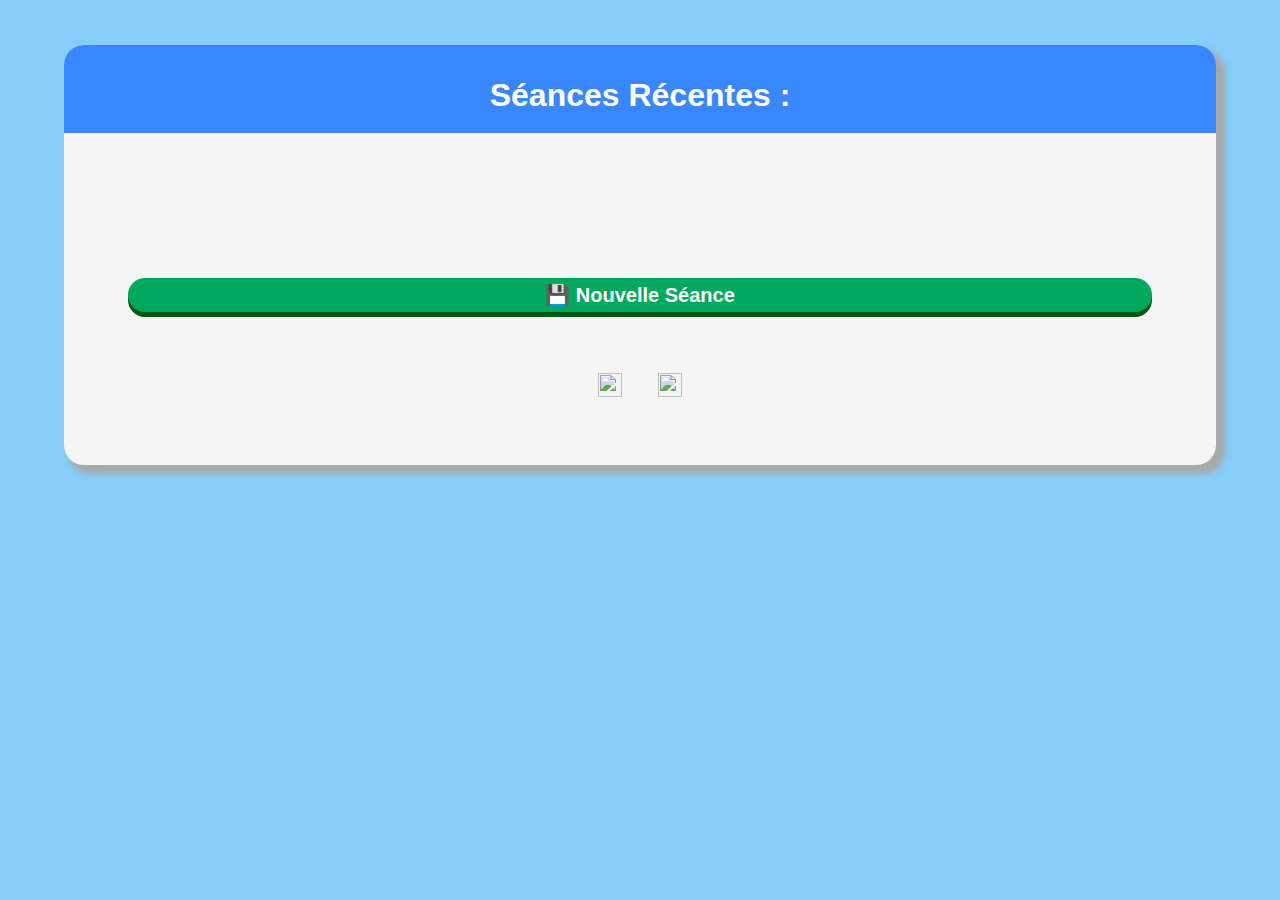
==== public/index.html @ fe6fbc6e "Welcome" ====
<!DOCTYPE html>
<html lang="en">
  <head>
    <meta charset="utf-8">
    <meta name="viewport" content="width=device-width, initial-scale=1, shrink-to-fit=no">
    <meta name="description" content="">
    <meta name="author" content="">

    <title>Séances de Sport</title>
    <link href="homepage.css" rel="stylesheet">
  </head>

  <body >
    <h2>Séances Récentes : </h2>
    <div id="center">
        <div id="Seance">
            <a href="form.html"><button id="new">💾 Nouvelle Séance</button></a>
        </div>
        <div id="icon">
            <a href="https://docs.google.com/spreadsheets/d/1rcxVCzNP8HWlEE206lqyhbdbhZlyaG0FrOPpnmmOQo4/edit?usp=sharing" target="_blank"><img src="https://drive.google.com/uc?id=1Ym1YLfYV3RnfiavavYWOsmIm_1sh1fYy"/></a>
            <img src="https://drive.google.com/uc?id=1pBtsQUBiZDA5D3NgfxQeDdhEajowt-Kx"/>
        </div>
    </div>
  <script src="index.js"></script>
  </body>
</html>
---- public/homepage.css ----
html{
    width : 0;
    height: 0;
}

#center {
    padding: 15% 5% 5% 5%;
    border-radius: 20px;
    position: absolute;
    width: 80%;
    top : 5%;
    left : 5%;
    right: 5%;
    background-color: whitesmoke;
    box-shadow: 7px 7px 6px 2px #A9A9A9;
}

body{
    font: 1em "Fira Sans", sans-serif;
    background-color:#87CEFA;
}

h1{
    display: inline-block;
    position: relative;
    width: 95%;
    margin: auto;
    margin-bottom: 5%;
    padding: 5px 10px;
    border-radius: 20px;
    background-color: #3a86ff;
    box-shadow: 0 5px #4433ff;
    color: white;
    font-size: 20px;
    font-weight: bold;
}

h2{
    text-align: center;
    border-radius: 20px 20px 0 0;
    position: absolute;
    padding-top: 2.5%;
    padding-bottom: 1.5%;
    top: 5%;
    left : 5%;
    width: 90%;
    margin-block-start: 0;
    z-index : 999;
    background-color: #3a86ff;
    color: white;
    font-size: 2em;
}

#new {
    cursor: pointer;
    transition: all 0.3s ease;
    display: inline-block;
    position: relative;
    bottom: 10px;
    width: 100%;
    margin: auto;
    margin-top: 5%;
    padding: 5px 10px;
    border-radius: 20px;
    text-align: center;
    background-color: #00A75F;
    box-shadow: 0 5px #00590D;
    color: white;
    font-size: 20px;
    font-weight: bold;
    outline: none;
    border: none;
}

#new:active {
    box-shadow: 0 0 #00590D;
}

#Seance{
    position: relative;
    top: 1.5%;
}

#Event h1{
    text-align: center;
    background-color: #FF2868;
    box-shadow: 0 5px #9F002E;
    margin-top: 7%;
    font-size: 16px;
}

#icon{
    width: 84px;
    position: relative;
    margin: auto;
    margin-top: 5%;
    display: flex;
    justify-content: space-between;
}

img{
    width: 24px;
    height: 24px;
}
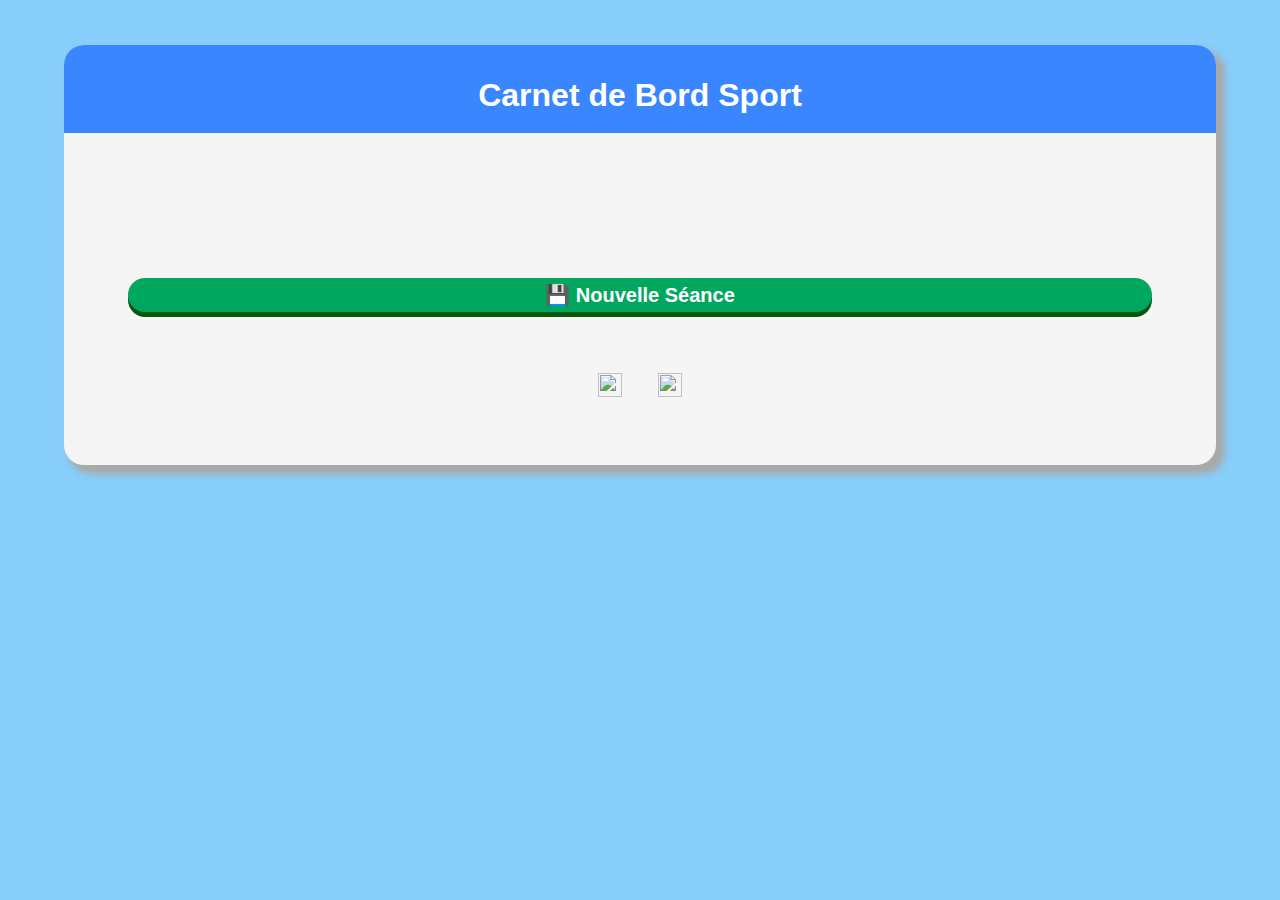
==== commit 9a286914: "Some Patch" ====
--- a/public/index.html
+++ b/public/index.html
@@ -11,14 +11,14 @@
   </head>
 
   <body >
-    <h2>Séances Récentes : </h2>
+    <h2>Carnet de Bord Sport</h2>
     <div id="center">
         <div id="Seance">
             <a href="form.html"><button id="new">💾 Nouvelle Séance</button></a>
         </div>
         <div id="icon">
             <a href="https://docs.google.com/spreadsheets/d/1rcxVCzNP8HWlEE206lqyhbdbhZlyaG0FrOPpnmmOQo4/edit?usp=sharing" target="_blank"><img src="https://drive.google.com/uc?id=1Ym1YLfYV3RnfiavavYWOsmIm_1sh1fYy"/></a>
-            <img src="https://drive.google.com/uc?id=1pBtsQUBiZDA5D3NgfxQeDdhEajowt-Kx"/>
+            <a href="https://github.com/NotXaze/Carnet-Sport-UWH/" target="_blank"><img src="https://drive.google.com/uc?id=1pBtsQUBiZDA5D3NgfxQeDdhEajowt-Kx"/></a>
         </div>
     </div>
   <script src="index.js"></script>
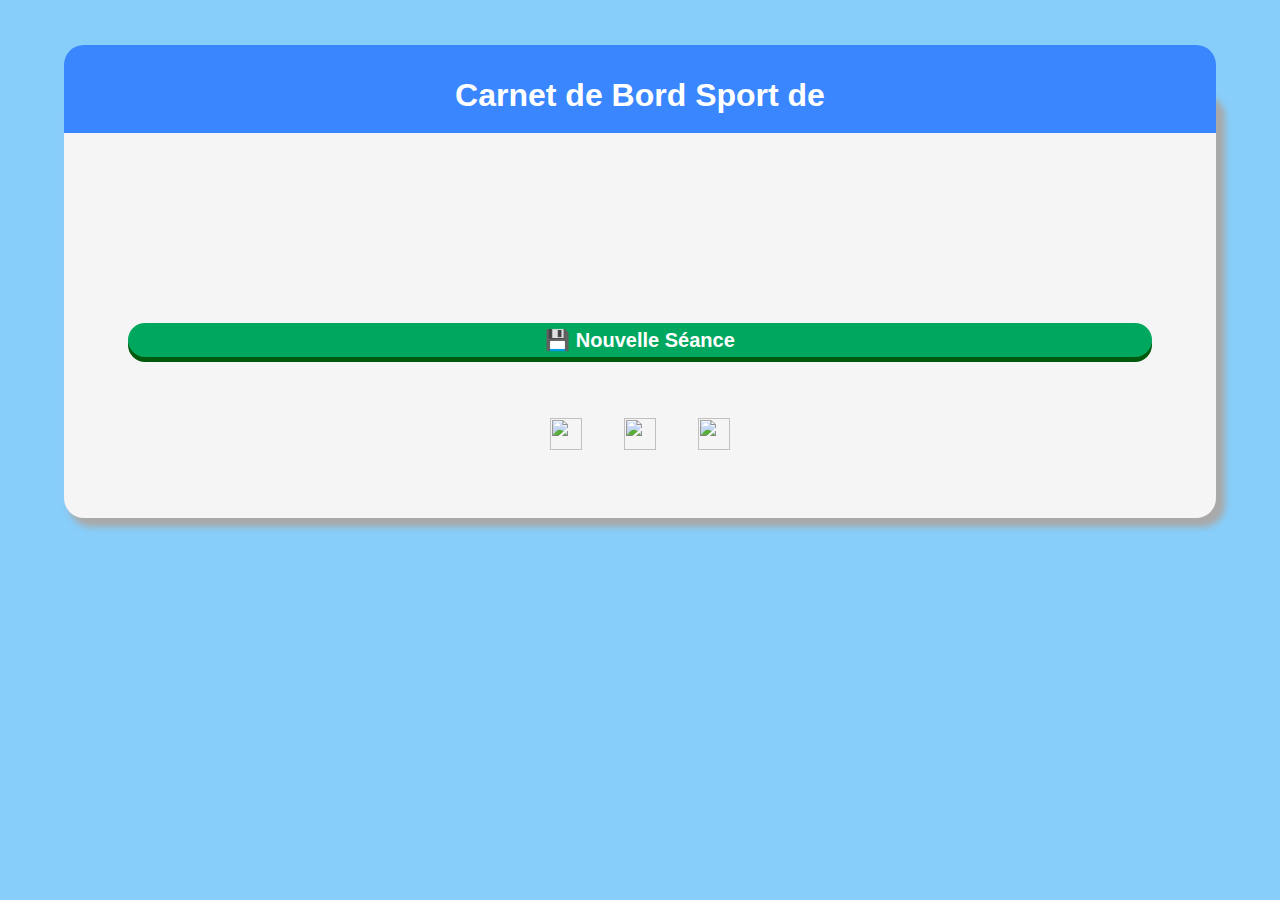
==== commit 9d652fb8: "Multi Account" ====
--- a/public/index.html
+++ b/public/index.html
@@ -7,20 +7,25 @@
     <meta name="author" content="">
 
     <title>Séances de Sport</title>
-    <link href="homepage.css" rel="stylesheet">
+    <link href="index.css" rel="stylesheet">
   </head>
 
   <body >
-    <h2>Carnet de Bord Sport</h2>
+    <h2 id="header">Carnet de Bord Sport de </h2>
     <div id="center">
         <div id="Seance">
             <a href="form.html"><button id="new">💾 Nouvelle Séance</button></a>
         </div>
         <div id="icon">
             <a href="https://docs.google.com/spreadsheets/d/1rcxVCzNP8HWlEE206lqyhbdbhZlyaG0FrOPpnmmOQo4/edit?usp=sharing" target="_blank"><img src="https://drive.google.com/uc?id=1Ym1YLfYV3RnfiavavYWOsmIm_1sh1fYy"/></a>
+            <a href="auth.html"><img src="https://drive.google.com/uc?id=1epwULgd3VoIEbP2c2WcLmXNEWOAZeAj8" /></a>
             <a href="https://github.com/NotXaze/Carnet-Sport-UWH/" target="_blank"><img src="https://drive.google.com/uc?id=1pBtsQUBiZDA5D3NgfxQeDdhEajowt-Kx"/></a>
         </div>
     </div>
-  <script src="index.js"></script>
+  <script type="module" src="index.js"></script>
+  <script src="https://www.gstatic.com/firebasejs/8.3.1/firebase-app.js"></script>
+  <script src="https://www.gstatic.com/firebasejs/8.3.1/firebase-auth.js"></script>
+  <script src="https://www.gstatic.com/firebasejs/8.3.1/firebase-database.js"></script>
+  <script src="https://www.gstatic.com/firebasejs/8.3.1/firebase-analytics.js"></script>
   </body>
 </html>--- a/public/index.css
+++ b/public/index.css
@@ -0,0 +1,104 @@
+html{
+    width : 0;
+    height: 0;
+}
+
+#center {
+    padding: 15% 5% 5% 5%;
+    border-radius: 20px;
+    position: absolute;
+    width: 80%;
+    top : 10%;
+    left : 5%;
+    right: 5%;
+    background-color: whitesmoke;
+    box-shadow: 7px 7px 6px 2px #A9A9A9;
+}
+
+body{
+    font: 1em "Fira Sans", sans-serif;
+    background-color:#87CEFA;
+}
+
+h1{
+    display: inline-block;
+    position: relative;
+    width: 95%;
+    margin: auto;
+    margin-bottom: 5%;
+    padding: 5px 10px;
+    border-radius: 20px;
+    background-color: #3a86ff;
+    box-shadow: 0 5px #4433ff;
+    color: white;
+    font-size: 20px;
+    font-weight: bold;
+}
+
+h2{
+    text-align: center;
+    border-radius: 20px 20px 0 0;
+    position: absolute;
+    padding-top: 2.5%;
+    padding-bottom: 1.5%;
+    top: 5%;
+    left : 5%;
+    width: 90%;
+    margin-block-start: 0;
+    z-index : 999;
+    background-color: #3a86ff;
+    color: white;
+    font-size: 2em;
+}
+
+#new {
+    cursor: pointer;
+    transition: all 0.3s ease;
+    display: inline-block;
+    position: relative;
+    bottom: 10px;
+    width: 100%;
+    margin: auto;
+    margin-top: 5%;
+    padding: 5px 10px;
+    border-radius: 20px;
+    text-align: center;
+    background-color: #00A75F;
+    box-shadow: 0 5px #00590D;
+    color: white;
+    font-size: 20px;
+    font-weight: bold;
+    outline: none;
+    border: none;
+}
+
+#new:active {
+    box-shadow: 0 0 #00590D;
+}
+
+#Seance{
+    position: relative;
+    top: 1.5%;
+}
+
+#Event h1{
+    text-align: center;
+    background-color: #FF2868;
+    box-shadow: 0 5px #9F002E;
+    margin-top: 7%;
+    font-size: 16px;
+}
+
+#icon{
+    width: 180px;
+    position: relative;
+    margin: auto;
+    margin-top: 5%;
+    display: flex;
+    justify-content: space-between;
+}
+
+img{
+    width: 32px;
+    height: 32px;
+}
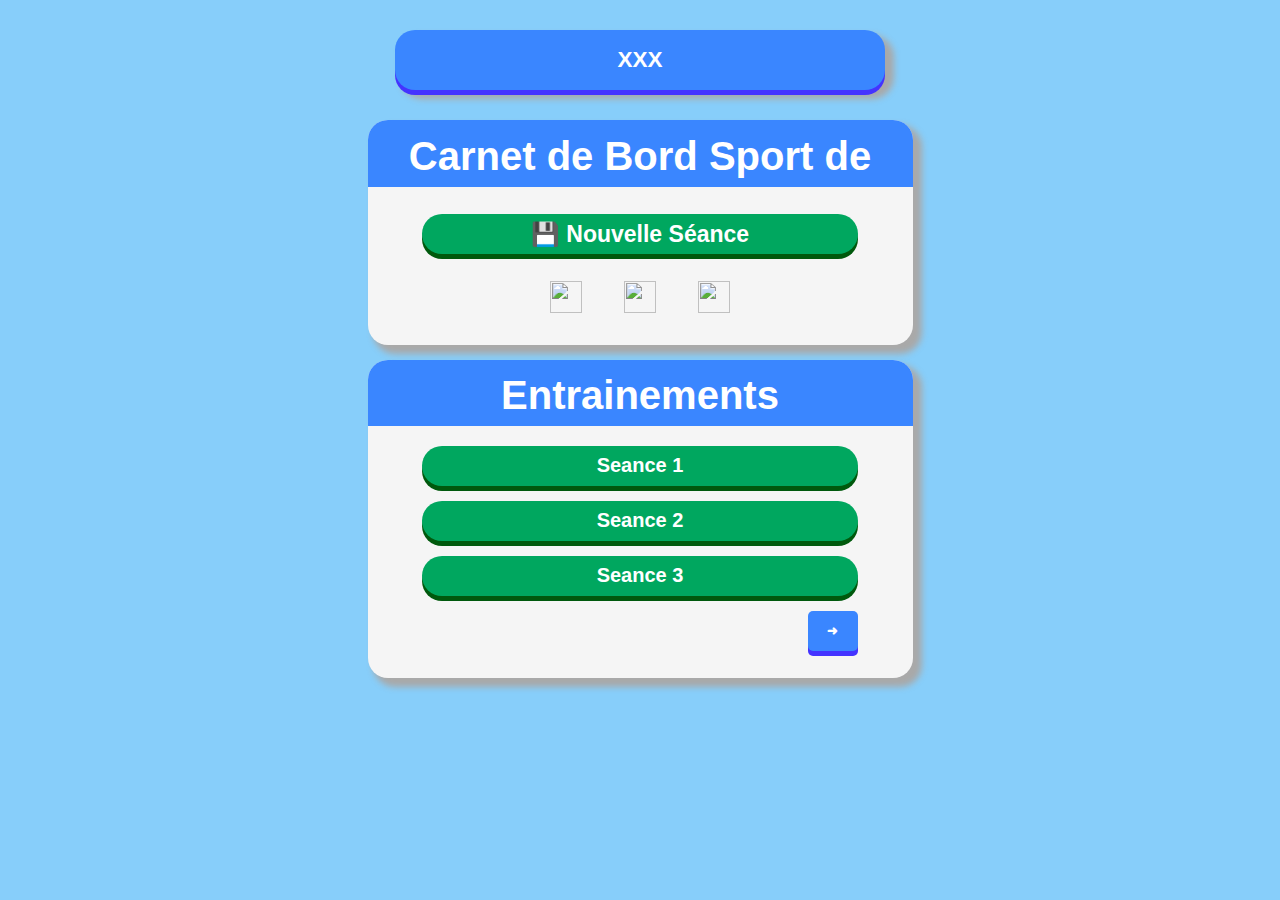
==== commit c7d39c2a: "Some FIxe and Improvement + P1 Training" ====
--- a/public/index.html
+++ b/public/index.html
@@ -11,16 +11,57 @@
   </head>
 
   <body >
-    <h2 id="header">Carnet de Bord Sport de </h2>
+    <div id="Event">
+      <h1 id="Banderole"><a id="alink" style="text-decoration: none; color:white">XXX</a></h1>
+    </div>
     <div id="center">
-        <div id="Seance">
-            <a href="form.html"><button id="new">💾 Nouvelle Séance</button></a>
+      <h2 id="header">Carnet de Bord Sport de </h2>
+      <div id="Seance">
+        <a href="form.html" id="anew"><button id="new">💾 Nouvelle Séance</button></a>
+      </div>
+      <div id="icon">
+        <a href="https://docs.google.com/spreadsheets/d/1rcxVCzNP8HWlEE206lqyhbdbhZlyaG0FrOPpnmmOQo4/edit?usp=sharing" target="_blank" id="sheet"><img src="https://drive.google.com/uc?id=1Ym1YLfYV3RnfiavavYWOsmIm_1sh1fYy"/></a>
+        <a href="auth.html"><img src="https://drive.google.com/uc?id=1epwULgd3VoIEbP2c2WcLmXNEWOAZeAj8" /></a>
+        <a href="https://github.com/NotXaze/Carnet-Sport-UWH/" target="_blank"><img src="https://drive.google.com/uc?id=1pBtsQUBiZDA5D3NgfxQeDdhEajowt-Kx"/></a>
+      </div>
+    </div>
+
+    <div id="train">
+      <h2>Entrainements</h2>
+      <div id="autogen">
+        <button id="slot1">Seance 1</button>
+        <button id="slot2">Seance 2 </button>
+        <button id="slot3">Seance 3</button>
+      </div>
+      <div id="TNav">
+        <button id="TPrevious"><span style="display: inline-block; transform: scale(-1, 1);">&#10140;</span></button>
+        <button id="Add">Ajouter +</button>
+        <button id="TNext">&#10140;</button>
+      </div>
+    </div>
+
+
+
+    <div id="modal">
+      <div id="overlay"></div>
+      <div id="content">
+        <h2 id="header-top">Réglages Affichage Évenement</h2>
+        <div id="eventdiv">
+          <label class="facu">Date de début :</label></br>
+          <input type="date" id="beg" value="none"></input></br>
+          <label class="facu">Date de fin :</label></br>
+          <input type="date" id="end" value="none"></input></br>
+          <label class="mandatory">Nom de l'évenement :</label></br>
+          <input type="text" id="ename" value=" "></input></br>
+          <p class="alert" id="alertMod" style="visibility :hidden"><b>Info Obligatoire</b></p></br>
+          <label class="facu">Lien Document Annexe :</label></br>
+          <input type="text" id="link" value=" "></input>
         </div>
-        <div id="icon">
-            <a href="https://docs.google.com/spreadsheets/d/1rcxVCzNP8HWlEE206lqyhbdbhZlyaG0FrOPpnmmOQo4/edit?usp=sharing" target="_blank"><img src="https://drive.google.com/uc?id=1Ym1YLfYV3RnfiavavYWOsmIm_1sh1fYy"/></a>
-            <a href="auth.html"><img src="https://drive.google.com/uc?id=1epwULgd3VoIEbP2c2WcLmXNEWOAZeAj8" /></a>
-            <a href="https://github.com/NotXaze/Carnet-Sport-UWH/" target="_blank"><img src="https://drive.google.com/uc?id=1pBtsQUBiZDA5D3NgfxQeDdhEajowt-Kx"/></a>
+        <div id="Nav">
+          <button id="grey" >🏠 Accueil</button>
+          <button id="blue" >💾 Enregistrer</button>
         </div>
+      </div>
     </div>
   <script type="module" src="index.js"></script>
   <script src="https://www.gstatic.com/firebasejs/8.3.1/firebase-app.js"></script>
--- a/public/index.css
+++ b/public/index.css
@@ -1,54 +1,61 @@
 html{
-    width : 0;
-    height: 0;
-}
-
-#center {
-    padding: 15% 5% 5% 5%;
-    border-radius: 20px;
-    position: absolute;
-    width: 80%;
-    top : 10%;
-    left : 5%;
-    right: 5%;
+    width : 100%;
+    height: 100%;
+}
+
+#center ,#train{
+    padding: 0% 0% 5% 0%;
+    border-radius: 20px;
+    position: relative;
+    width: 100%;
+    top: 60px;
+    text-align: center;
     background-color: whitesmoke;
     box-shadow: 7px 7px 6px 2px #A9A9A9;
+}
+
+#train {
+    top: 75px;
+}
+
+p{
+    margin-block: 0;
+    margin-inline: 0;
+    display: contents;
 }
 
 body{
     font: 1em "Fira Sans", sans-serif;
     background-color:#87CEFA;
-}
-
-h1{
-    display: inline-block;
-    position: relative;
-    width: 95%;
-    margin: auto;
-    margin-bottom: 5%;
-    padding: 5px 10px;
-    border-radius: 20px;
-    background-color: #3a86ff;
-    box-shadow: 0 5px #4433ff;
-    color: white;
-    font-size: 20px;
-    font-weight: bold;
+    margin: 0px;
+    width: auto;
+    max-width: 545px;
+    margin: auto;
+    height: 100%;
 }
 
 h2{
     text-align: center;
     border-radius: 20px 20px 0 0;
-    position: absolute;
+    position: relative;
     padding-top: 2.5%;
     padding-bottom: 1.5%;
-    top: 5%;
-    left : 5%;
-    width: 90%;
+    width: 100%;
     margin-block-start: 0;
-    z-index : 999;
+    margin-bottom: 5%;
     background-color: #3a86ff;
     color: white;
-    font-size: 2em;
+    font-size: min(40px,8.5vw);
+}
+
+h2 img{
+    width: min(36px,7.2vw);
+    height: min(36px,7.2vw);
+}
+
+
+#train h2{
+    margin-bottom: 3.5%;
 }
 
 #new {
@@ -56,17 +63,15 @@
     transition: all 0.3s ease;
     display: inline-block;
     position: relative;
-    bottom: 10px;
-    width: 100%;
-    margin: auto;
-    margin-top: 5%;
+    width: 80%;
+    margin: auto;
     padding: 5px 10px;
     border-radius: 20px;
     text-align: center;
     background-color: #00A75F;
     box-shadow: 0 5px #00590D;
     color: white;
-    font-size: 20px;
+    font-size: min(4vw,23px);
     font-weight: bold;
     outline: none;
     border: none;
@@ -81,12 +86,29 @@
     top: 1.5%;
 }
 
+#Event{
+    text-align: center;
+    margin: auto;
+    position: relative;
+    top: 30px;
+    width: 90%;
+    max-height: 60px;
+    padding: 2px 0px 2px 0px;
+    background-color: #3a86ff;
+    box-shadow: 0 5px #4433ff, 7px 7px 6px 2px #A9A9A9;
+    border-radius: 20px;
+    color: white;
+}
+
 #Event h1{
-    text-align: center;
-    background-color: #FF2868;
-    box-shadow: 0 5px #9F002E;
-    margin-top: 7%;
-    font-size: 16px;
+    position: relative;
+    font-weight: bold;
+    font-size: min(22.5px,4vw);
+    max-height: 60px;
+}
+
+#anew,#new{
+    cursor: pointer;
 }
 
 #icon{
@@ -98,7 +120,205 @@
     justify-content: space-between;
 }
 
+#sheet{
+    display: content;
+}
+
 img{
     width: 32px;
     height: 32px;
 }
+
+#Train {
+    padding: 0% 0% 5% 0%;
+    border-radius: 20px;
+    position: relative;
+    width: 90%;
+    top : 12%;
+    left : 5%;
+    text-align: center;
+    background-color: whitesmoke;
+    box-shadow: 7px 7px 6px 2px #A9A9A9;
+}
+
+#TNav{
+    padding: 0 5% 0 5%;
+    width: 80%;
+    margin: auto;
+    display: flex;
+    justify-content: space-between;
+}
+
+#TNav button{
+    min-width: 50px;
+}
+
+#TNext,#TPrevious{
+    background-color: #3a86ff;
+    box-shadow: 0 5px #4433ff;
+}
+
+#TPrevious,#Add{
+    visibility: hidden;
+}
+
+#TNext:active,#TPrevious:active, #Add:active{
+    box-shadow: 0 0;
+}
+
+#Add{
+    background-color: #00A75F;
+    box-shadow: 0 5px #00590D;
+}
+
+#autogen button{
+    cursor: pointer;
+    transition: all 0.3s ease;
+    display: inline-block;
+    position: relative;
+    width: 80%;
+    margin: auto;
+    margin-bottom: 15px;
+    padding: 5px 10px;
+    border-radius: 20px;
+    text-align: center;
+    background-color: #00A75F;
+    box-shadow: 0 5px #00590D;
+    color: white;
+    font-size: 20px;
+    font-weight: bold;
+    outline: none;
+    border: none;
+}
+
+#autogen button:active{
+    box-shadow: 0 0 #00590D;
+}
+
+/**--MODAL--**/
+
+#overlay{
+    position: absolute;
+    top: 0%;
+    left: 0%;
+    width: 100%;
+    height: 150%;
+    opacity: 0.5;
+    z-index: 10000;
+    background-color: black;
+}
+
+#content{
+    padding: 0% 0% 5% 0%;
+    border-radius: 20px;
+    position: absolute;
+    width: 105%;
+    max-width: 545px;
+    height: 75%;
+    min-height: 570px;
+    top : 7.5%;
+    margin: auto;
+    text-align: center;
+    background-color: whitesmoke;
+    z-index: 20000;
+}
+
+button{
+    min-width: 100px;
+    height: 40px;
+    color: #fff;
+    padding: 5px 10px;
+    font-weight: bold;
+    cursor: pointer;
+    transition: all 0.3s ease;
+    display: inline-block;
+    outline: none;
+    border-radius: 5px;
+    border: none;
+}
+
+#Nav{
+    position: absolute;
+    bottom: 0%;
+    height: 60px;
+    padding: 0 5% 0 5%;
+    width: 90%;
+    display: flex;
+    justify-content: space-between;
+}
+
+#blue {
+    background: #3a86ff;
+    box-shadow: 0 5px #4433ff;
+}
+
+#blue:hover {
+    box-shadow: 0 5px #4433ff;
+}
+
+#blue:active {
+    box-shadow: 0 0 #4433ff;
+}
+
+#grey {
+    visibility: visible;
+    background: #00A75F;
+    box-shadow: 0 5px #00590D;
+}
+
+#grey:active {
+    box-shadow: none ;
+}
+
+input[type='text'], textarea{
+    margin: min(4%,15px) 0 0 0;
+    width: 45%;
+    max-width: 250px;
+    border: none;
+    border-bottom : 3px dashed #bbbbbb;
+    border-radius: 5px;
+    background-color : white;
+}
+
+input[type='date']{
+    margin: 10px 0 25px 0;
+    font-size: 16px;
+    border-radius: 12.5px;
+    padding: 2px 5px 2px 5px;
+    border-color: #bbbbbb;
+}
+
+.mandatory {
+    background-color: #FF2868;
+    box-shadow: 0 5px #9F002E;
+}
+
+.facu {
+    background-color: #00A75F;
+    box-shadow: 0 5px #00590D;
+}
+
+label {
+    display: inline-block;
+    position: relative;
+    width: 65%;
+    max-width: 250px;
+    margin: auto;
+    margin-top: -5%;
+    padding: 5px 10px;
+    border-radius: 20px;
+    color: white;
+    font-size: min(4vw,20px);
+    font-weight: bold;
+}
+
+#modal{
+    display: none;
+}
+
+.alert{
+    position: relative;
+    top: -2.8%;
+    color: red;
+    height: 0px;
+}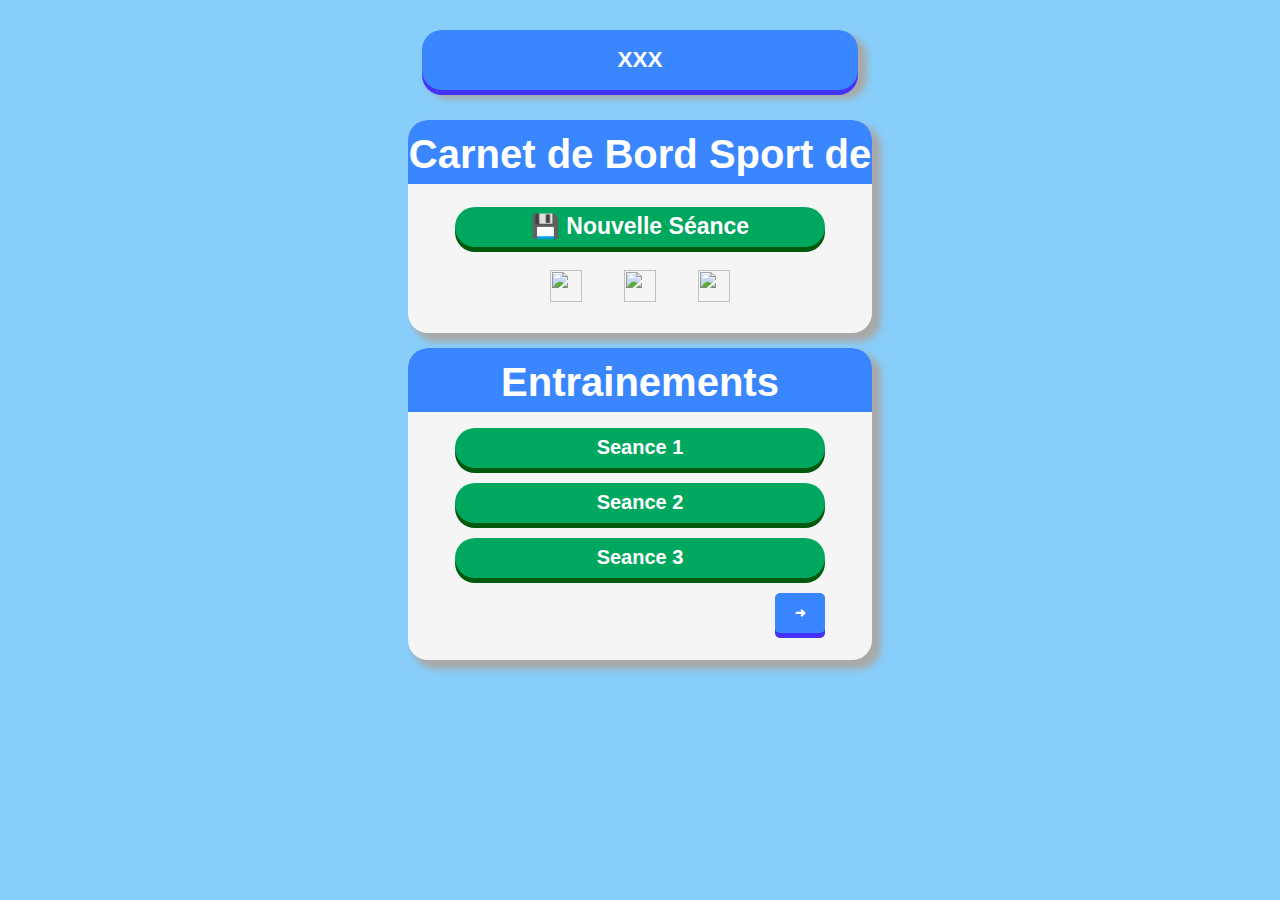
==== commit 958ff06a: "Commit 22/12" ====
--- a/public/index.html
+++ b/public/index.html
@@ -40,12 +40,17 @@
       </div>
     </div>
 
-
-
     <div id="modal">
       <div id="overlay"></div>
       <div id="content">
         <h2 id="header-top">Réglages Affichage Évenement</h2>
+        <div id="trainingdiv"></div>
+        <div id="newTrain">
+          <label class="mandatory">Nom de la séance :</label></br>
+          <input type="text" id="trainName"/></br>
+          <label class="mandatory">Contenu de la séance :</label></br>
+          <textarea id="trainContent"></textarea>
+        </div>
         <div id="eventdiv">
           <label class="facu">Date de début :</label></br>
           <input type="date" id="beg" value="none"></input></br>
--- a/public/index.css
+++ b/public/index.css
@@ -7,7 +7,8 @@
     padding: 0% 0% 5% 0%;
     border-radius: 20px;
     position: relative;
-    width: 100%;
+    width: 85%;
+    margin: auto;
     top: 60px;
     text-align: center;
     background-color: whitesmoke;
@@ -91,7 +92,7 @@
     margin: auto;
     position: relative;
     top: 30px;
-    width: 90%;
+    width: 80%;
     max-height: 60px;
     padding: 2px 0px 2px 0px;
     background-color: #3a86ff;
@@ -212,15 +213,20 @@
     padding: 0% 0% 5% 0%;
     border-radius: 20px;
     position: absolute;
-    width: 105%;
+    width: 80%;
     max-width: 545px;
     height: 75%;
     min-height: 570px;
-    top : 7.5%;
-    margin: auto;
+    top: 7.5%;
     text-align: center;
     background-color: whitesmoke;
     z-index: 20000;
+}
+
+@media only screen and (max-width: 682px){
+    #content{
+    left: 10%;
+    }
 }
 
 button{
@@ -278,6 +284,27 @@
     border-bottom : 3px dashed #bbbbbb;
     border-radius: 5px;
     background-color : white;
+    padding: 5px;
+}
+
+#trainContent{
+    text-decoration: none;
+    width: 60%;
+    max-width: 250px;
+    min-height: 50px;
+    margin: auto;
+    margin-top: min(4%,15px);
+    border: none;
+    border-bottom : 3px dashed #bbbbbb;
+    border-radius: 5px;
+    background-color : white;
+    padding: 5px;
+    resize: none;
+}
+
+#trainName{
+    width: 60%;
+    margin-bottom: min(8%,30px) ;
 }
 
 input[type='date']{
@@ -288,6 +315,10 @@
     border-color: #bbbbbb;
 }
 
+input:focus, textarea:focus, #trainContent:focus{
+    outline: none;
+}
+
 .mandatory {
     background-color: #FF2868;
     box-shadow: 0 5px #9F002E;
@@ -321,4 +352,8 @@
     top: -2.8%;
     color: red;
     height: 0px;
+}
+
+#newTrain{
+    display: none;
 }